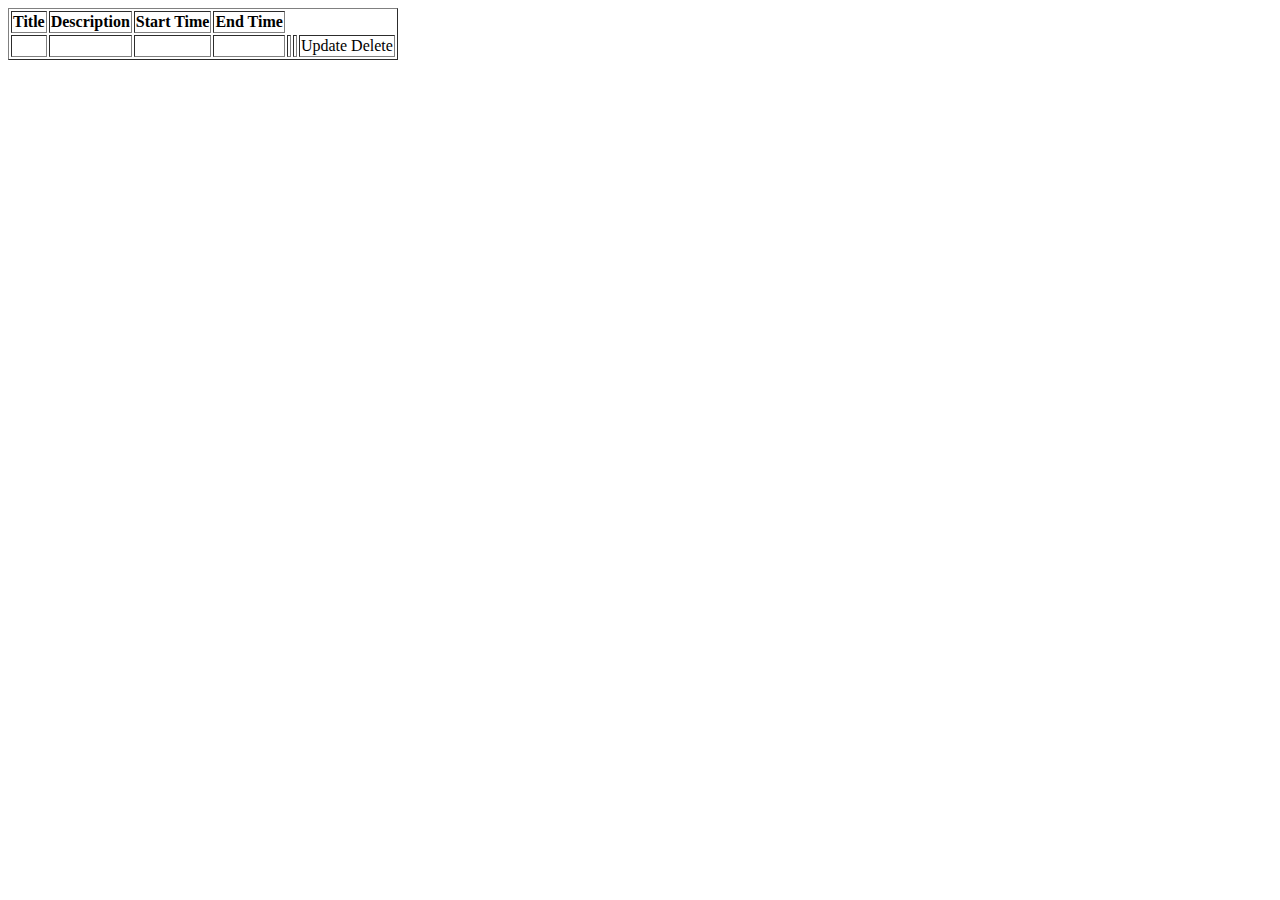
==== src/main/resources/templates/homepage.html @ 96a513e6 "Changes to files for post module." ====
<!DOCTYPE html>
<html>
    <head>

    </head>
    <body>
        <table border="1" class = "table table-striped table-responsive-md">
            <thead>
            <tr>
            <th>
                Title
            </th>
            <th>
                Description
            </th>
            <th>
                                Start Time
            </th>
            <th> 
                                End Time
                </th>
            </tr>
            </thead>
            <tbody>
            <tr th:each="post : ${posts}">
            <td th:text="${post.title}"></td>
            <td th:text="${post.description}"></td>
            <td th:text="${post.timeStart}"></td>
            <td th:text="${post.timeEnd}"></td>
            <td th:text="${post.location}"></td>
            <td th:text="${post.state}"></td>
            <td> <a th:href="@{/update/{id}(id=${post.id})}" class="btn btn-primary">Update</a>
                <a th:href="@{/delete/{id}(id=${post.id})}" class="btn btn-danger">Delete</a>
            </td>
            </tr>
            </tbody>
        </table>
    </body>
</html>
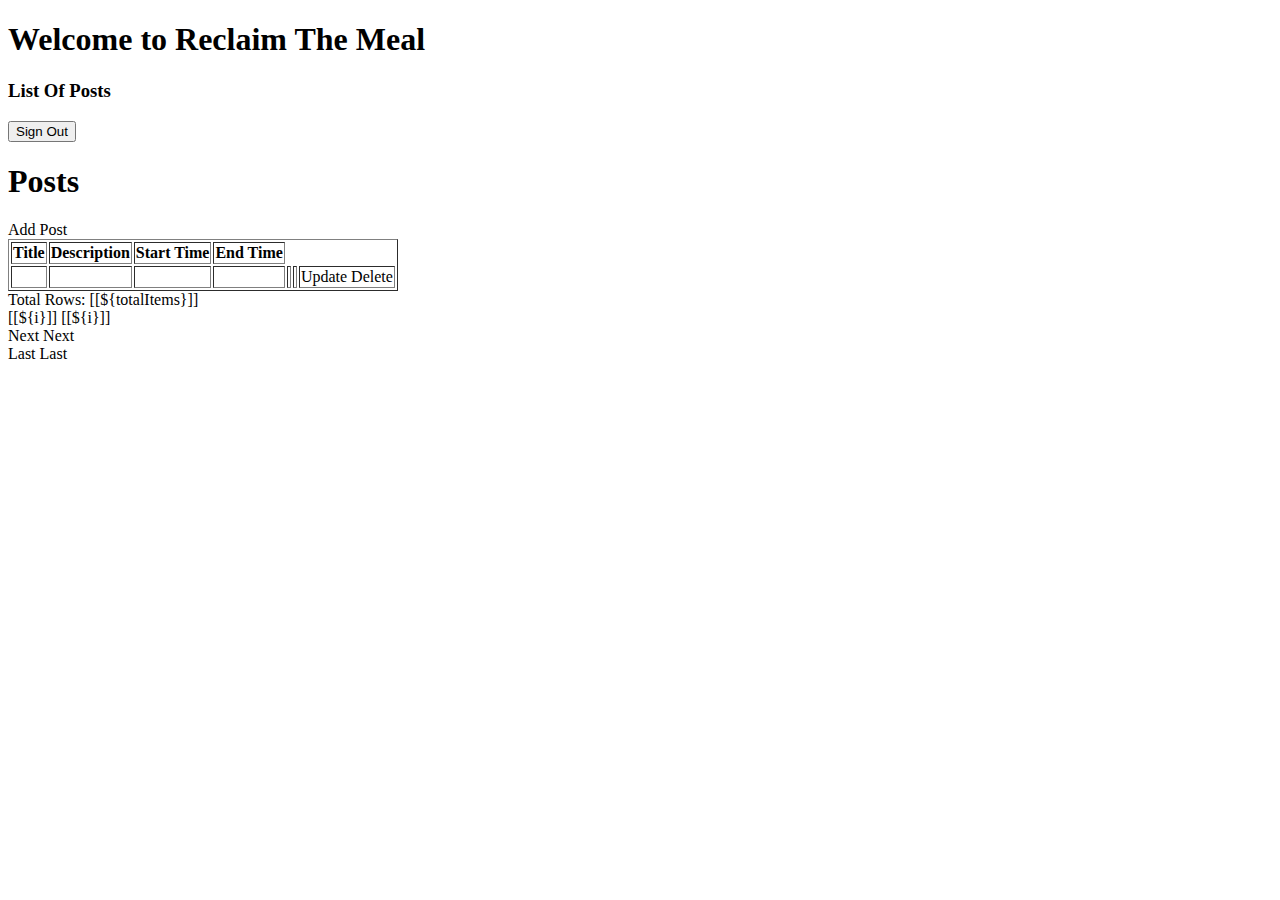
==== commit 49d42eda: "Files modified for cookie handling" ====
--- a/src/main/resources/templates/homepage.html
+++ b/src/main/resources/templates/homepage.html
@@ -1,32 +1,56 @@
 <!DOCTYPE html>
-<html>
-    <head>
+<html xmlns:th="http://www.thymeleaf.org">
+<head>
+    <meta charset="ISO-8859-1">
+    <title>Welcome to ReclaimTheMeal Home</title>
+    <link rel="stylesheet" type="text/css" href="/webjars/bootstrap/css/bootstrap.min.css" />
+    <script type="text/javascript" src="/webjars/jquery/jquery.min.js"></script>
+    <script type="text/javascript" src="/webjars/bootstrap/js/bootstrap.min.js"></script>
+</head>
+<body>
+    <div class="container text-center">
+        <div><h1>Welcome to Reclaim The Meal</h1></div>
+        <div>
+        <h3><a th:href="@{/list_users}">List Of Posts</a></h3>
+            <div>
+    <form th:action="@{/logout}" method="post">
+    <input type="submit" value="Sign Out" />
+    </form></div>
 
-    </head>
-    <body>
+    </div>
+     
+    <div class="container my-2">
+        <h1>Posts</h1>
+        
+        <a th:href = "@{/add}" class="btn btn-primary btn-sm mb-3"> Add Post </a>
+        
         <table border="1" class = "table table-striped table-responsive-md">
             <thead>
             <tr>
             <th>
-                Title
+                <a th:href="@{'/page/' + ${currentPage} + '?sortField=courseName&sortDir=' + ${reverseSortDir}}">
+                Title</a>
             </th>
             <th>
-                Description
+                <a th:href="@{'/page/' + ${currentPage} + '?sortField=instructor&sortDir=' + ${reverseSortDir}}">
+                Description</a>
             </th>
             <th>
-                                Start Time
+                <a th:href="@{'/page/' + ${currentPage} + '?sortField=email&sortDir=' + ${reverseSortDir}}">
+                Start Time</a>
             </th>
             <th> 
-                                End Time
-                </th>
+                <a th:href="@{'/page/' + ${currentPage} + '?sortField=email&sortDir=' + ${reverseSortDir}}">
+                End Time
+                </a></th>
             </tr>
             </thead>
             <tbody>
-            <tr th:each="post : ${posts}">
+            <tr th:each="post : ${listPosts}">
             <td th:text="${post.title}"></td>
             <td th:text="${post.description}"></td>
-            <td th:text="${post.timeStart}"></td>
-            <td th:text="${post.timeEnd}"></td>
+            <td th:text="${post.startTime}"></td>
+            <td th:text="${post.endTime}"></td>
             <td th:text="${post.location}"></td>
             <td th:text="${post.state}"></td>
             <td> <a th:href="@{/update/{id}(id=${post.id})}" class="btn btn-primary">Update</a>
@@ -35,5 +59,29 @@
             </tr>
             </tbody>
         </table>
-    </body>
+        
+        <div th:if = "${totalPages > 1}">
+            <div class = "row col-sm-10">
+            <div class = "col-sm-5">
+                Total Rows: [[${totalItems}]]
+            </div>
+            <div class = "col-sm-3">
+                            <span th:each="i: ${#numbers.sequence(1, totalPages)}">
+                                <a th:if="${currentPage != i}" th:href="@{'/page/' + ${i}+ '?sortField=' + ${sortField} + '&sortDir=' + ${sortDir}}">[[${i}]]</a>
+                                <span th:unless="${currentPage != i}">[[${i}]]</span>  
+                            </span>
+            </div>
+            <div class = "col-sm-1">
+                <a th:if="${currentPage < totalPages}" th:href="@{'/page/' + ${currentPage + 1}+ '?sortField=' + ${sortField} + '&sortDir=' + ${sortDir}}">Next</a>
+                <span th:unless="${currentPage < totalPages}">Next</span>
+            </div>
+        
+            <div class="col-sm-1">
+                <a th:if="${currentPage < totalPages}" th:href="@{'/page/' + ${totalPages}+ '?sortField=' + ${sortField} + '&sortDir=' + ${sortDir}}">Last</a>
+                <span th:unless="${currentPage < totalPages}">Last</span>
+            </div>
+            </div>
+        </div>
+        </div>
+</body>
 </html>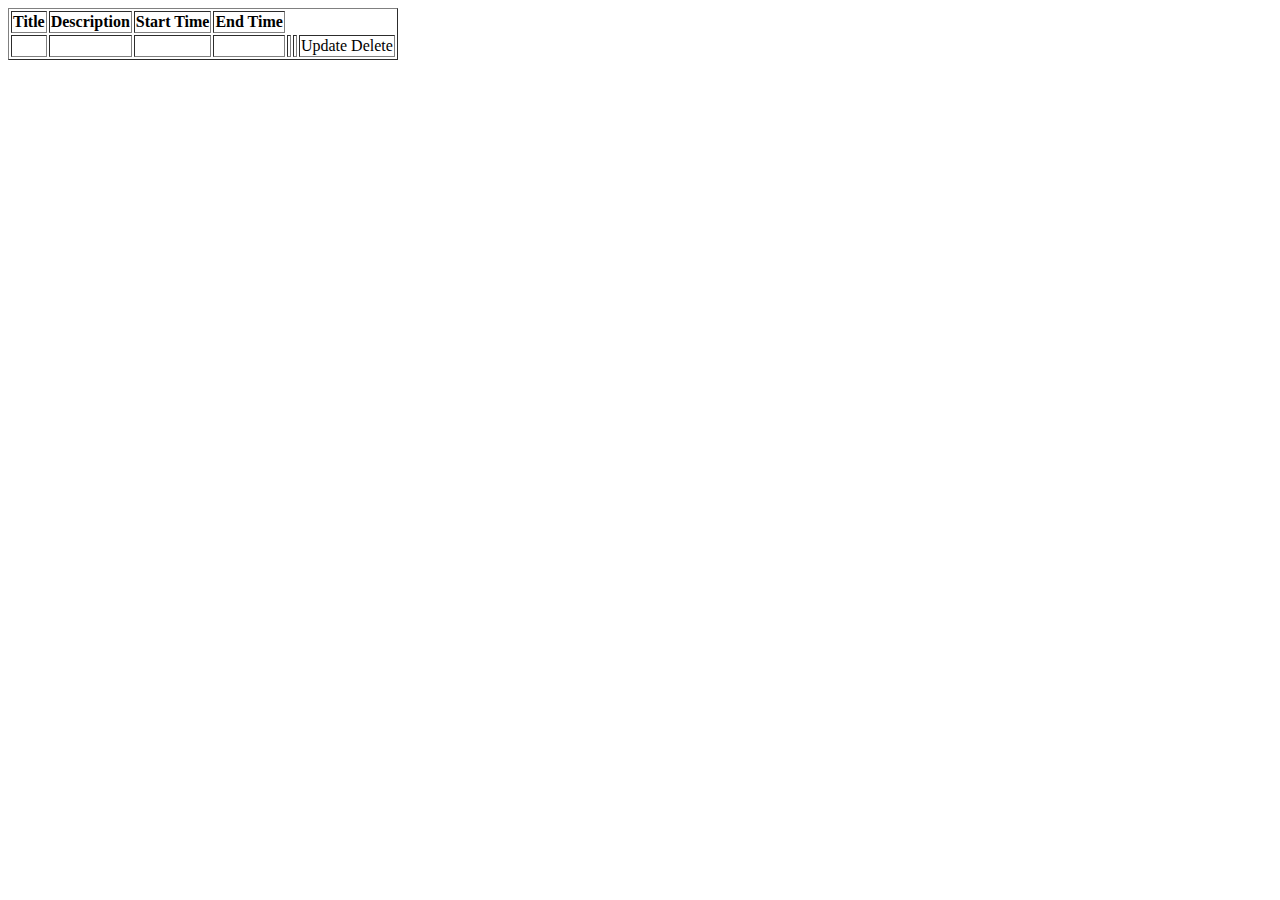
==== commit bc9e8a76: "Revert "Files modified for cookie handling"" ====
--- a/src/main/resources/templates/homepage.html
+++ b/src/main/resources/templates/homepage.html
@@ -1,56 +1,32 @@
 <!DOCTYPE html>
-<html xmlns:th="http://www.thymeleaf.org">
-<head>
-    <meta charset="ISO-8859-1">
-    <title>Welcome to ReclaimTheMeal Home</title>
-    <link rel="stylesheet" type="text/css" href="/webjars/bootstrap/css/bootstrap.min.css" />
-    <script type="text/javascript" src="/webjars/jquery/jquery.min.js"></script>
-    <script type="text/javascript" src="/webjars/bootstrap/js/bootstrap.min.js"></script>
-</head>
-<body>
-    <div class="container text-center">
-        <div><h1>Welcome to Reclaim The Meal</h1></div>
-        <div>
-        <h3><a th:href="@{/list_users}">List Of Posts</a></h3>
-            <div>
-    <form th:action="@{/logout}" method="post">
-    <input type="submit" value="Sign Out" />
-    </form></div>
+<html>
+    <head>
 
-    </div>
-     
-    <div class="container my-2">
-        <h1>Posts</h1>
-        
-        <a th:href = "@{/add}" class="btn btn-primary btn-sm mb-3"> Add Post </a>
-        
+    </head>
+    <body>
         <table border="1" class = "table table-striped table-responsive-md">
             <thead>
             <tr>
             <th>
-                <a th:href="@{'/page/' + ${currentPage} + '?sortField=courseName&sortDir=' + ${reverseSortDir}}">
-                Title</a>
+                Title
             </th>
             <th>
-                <a th:href="@{'/page/' + ${currentPage} + '?sortField=instructor&sortDir=' + ${reverseSortDir}}">
-                Description</a>
+                Description
             </th>
             <th>
-                <a th:href="@{'/page/' + ${currentPage} + '?sortField=email&sortDir=' + ${reverseSortDir}}">
-                Start Time</a>
+                                Start Time
             </th>
             <th> 
-                <a th:href="@{'/page/' + ${currentPage} + '?sortField=email&sortDir=' + ${reverseSortDir}}">
-                End Time
-                </a></th>
+                                End Time
+                </th>
             </tr>
             </thead>
             <tbody>
-            <tr th:each="post : ${listPosts}">
+            <tr th:each="post : ${posts}">
             <td th:text="${post.title}"></td>
             <td th:text="${post.description}"></td>
-            <td th:text="${post.startTime}"></td>
-            <td th:text="${post.endTime}"></td>
+            <td th:text="${post.timeStart}"></td>
+            <td th:text="${post.timeEnd}"></td>
             <td th:text="${post.location}"></td>
             <td th:text="${post.state}"></td>
             <td> <a th:href="@{/update/{id}(id=${post.id})}" class="btn btn-primary">Update</a>
@@ -59,29 +35,5 @@
             </tr>
             </tbody>
         </table>
-        
-        <div th:if = "${totalPages > 1}">
-            <div class = "row col-sm-10">
-            <div class = "col-sm-5">
-                Total Rows: [[${totalItems}]]
-            </div>
-            <div class = "col-sm-3">
-                            <span th:each="i: ${#numbers.sequence(1, totalPages)}">
-                                <a th:if="${currentPage != i}" th:href="@{'/page/' + ${i}+ '?sortField=' + ${sortField} + '&sortDir=' + ${sortDir}}">[[${i}]]</a>
-                                <span th:unless="${currentPage != i}">[[${i}]]</span>  
-                            </span>
-            </div>
-            <div class = "col-sm-1">
-                <a th:if="${currentPage < totalPages}" th:href="@{'/page/' + ${currentPage + 1}+ '?sortField=' + ${sortField} + '&sortDir=' + ${sortDir}}">Next</a>
-                <span th:unless="${currentPage < totalPages}">Next</span>
-            </div>
-        
-            <div class="col-sm-1">
-                <a th:if="${currentPage < totalPages}" th:href="@{'/page/' + ${totalPages}+ '?sortField=' + ${sortField} + '&sortDir=' + ${sortDir}}">Last</a>
-                <span th:unless="${currentPage < totalPages}">Last</span>
-            </div>
-            </div>
-        </div>
-        </div>
-</body>
+    </body>
 </html>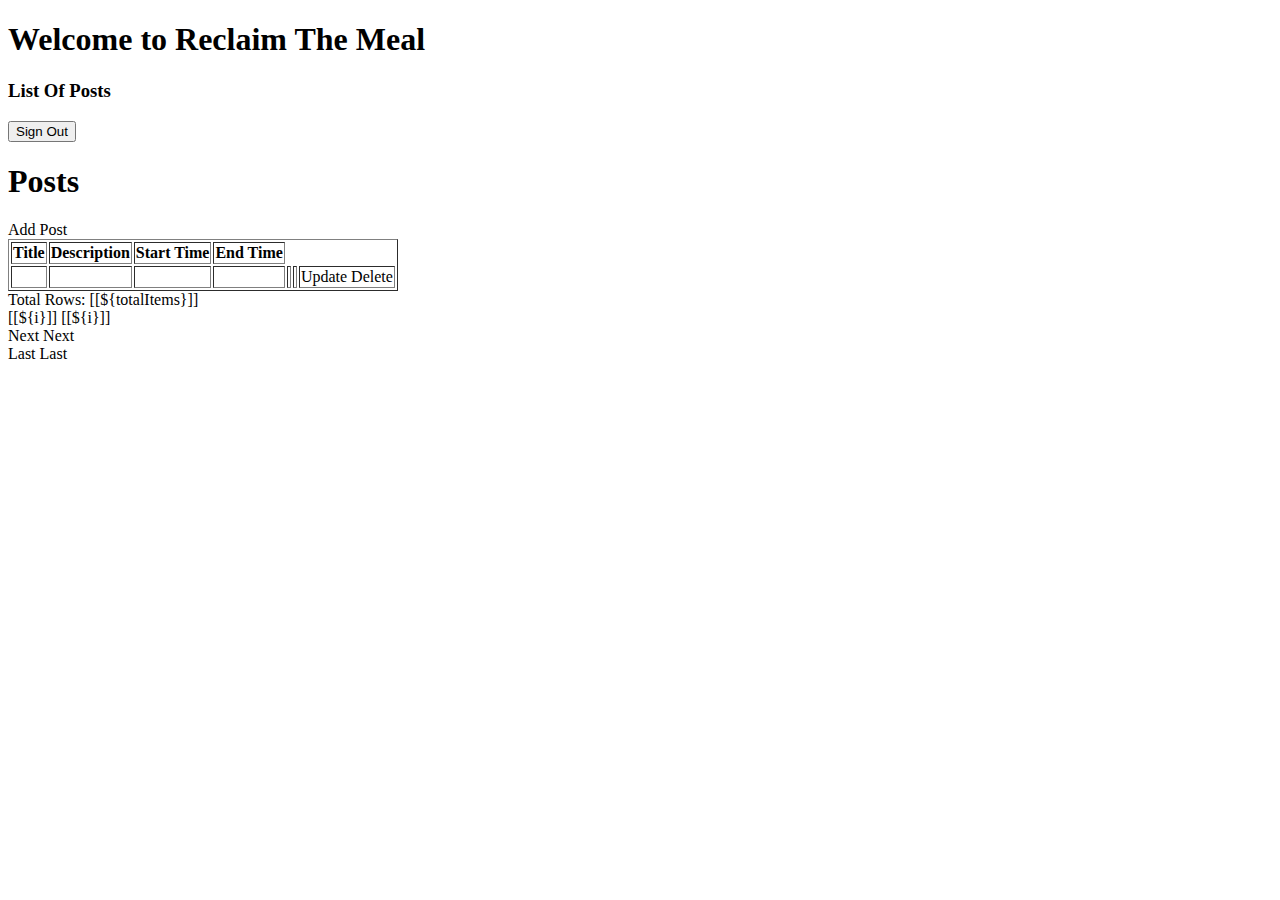
==== commit 62e7f3aa: "Files modified for cookie handling" ====
--- a/src/main/resources/templates/homepage.html
+++ b/src/main/resources/templates/homepage.html
@@ -1,32 +1,54 @@
 <!DOCTYPE html>
-<html>
-    <head>
-
-    </head>
-    <body>
+<html xmlns:th="http://www.thymeleaf.org">
+<head>
+    <meta charset="ISO-8859-1">
+    <title>Welcome to ReclaimTheMeal Home</title>
+    <link rel="stylesheet" type="text/css" href="/webjars/bootstrap/css/bootstrap.min.css" />
+    <script type="text/javascript" src="/webjars/jquery/jquery.min.js"></script>
+    <script type="text/javascript" src="/webjars/bootstrap/js/bootstrap.min.js"></script>
+</head>
+<body>
+    <div class="container text-center">
+        <div><h1>Welcome to Reclaim The Meal</h1></div>
+        <div>
+        <h3><a th:href="@{/list_users}">List Of Posts</a></h3>
+            <div>
+    <form th:action="@{/logout}" method="post">
+    <input type="submit" value="Sign Out" />
+    </form></div>
+     
+    <div class="container my-2">
+        <h1>Posts</h1>
+        
+        <a th:href = "@{/add}" class="btn btn-primary btn-sm mb-3"> Add Post </a>
+        
         <table border="1" class = "table table-striped table-responsive-md">
             <thead>
             <tr>
             <th>
-                Title
+                <a th:href="@{'/page/' + ${currentPage} + '?sortField=courseName&sortDir=' + ${reverseSortDir}}">
+                Title</a>
             </th>
             <th>
-                Description
+                <a th:href="@{'/page/' + ${currentPage} + '?sortField=instructor&sortDir=' + ${reverseSortDir}}">
+                Description</a>
             </th>
             <th>
-                                Start Time
+                <a th:href="@{'/page/' + ${currentPage} + '?sortField=email&sortDir=' + ${reverseSortDir}}">
+                Start Time</a>
             </th>
             <th> 
-                                End Time
-                </th>
+                <a th:href="@{'/page/' + ${currentPage} + '?sortField=email&sortDir=' + ${reverseSortDir}}">
+                End Time
+                </a></th>
             </tr>
             </thead>
             <tbody>
-            <tr th:each="post : ${posts}">
+            <tr th:each="post : ${listPosts}">
             <td th:text="${post.title}"></td>
             <td th:text="${post.description}"></td>
-            <td th:text="${post.timeStart}"></td>
-            <td th:text="${post.timeEnd}"></td>
+            <td th:text="${post.startTime}"></td>
+            <td th:text="${post.endTime}"></td>
             <td th:text="${post.location}"></td>
             <td th:text="${post.state}"></td>
             <td> <a th:href="@{/update/{id}(id=${post.id})}" class="btn btn-primary">Update</a>
@@ -35,5 +57,29 @@
             </tr>
             </tbody>
         </table>
-    </body>
+        
+        <div th:if = "${totalPages > 1}">
+            <div class = "row col-sm-10">
+            <div class = "col-sm-5">
+                Total Rows: [[${totalItems}]]
+            </div>
+            <div class = "col-sm-3">
+                            <span th:each="i: ${#numbers.sequence(1, totalPages)}">
+                                <a th:if="${currentPage != i}" th:href="@{'/page/' + ${i}+ '?sortField=' + ${sortField} + '&sortDir=' + ${sortDir}}">[[${i}]]</a>
+                                <span th:unless="${currentPage != i}">[[${i}]]</span>  
+                            </span>
+            </div>
+            <div class = "col-sm-1">
+                <a th:if="${currentPage < totalPages}" th:href="@{'/page/' + ${currentPage + 1}+ '?sortField=' + ${sortField} + '&sortDir=' + ${sortDir}}">Next</a>
+                <span th:unless="${currentPage < totalPages}">Next</span>
+            </div>
+        
+            <div class="col-sm-1">
+                <a th:if="${currentPage < totalPages}" th:href="@{'/page/' + ${totalPages}+ '?sortField=' + ${sortField} + '&sortDir=' + ${sortDir}}">Last</a>
+                <span th:unless="${currentPage < totalPages}">Last</span>
+            </div>
+            </div>
+        </div>
+        </div>
+</body>
 </html>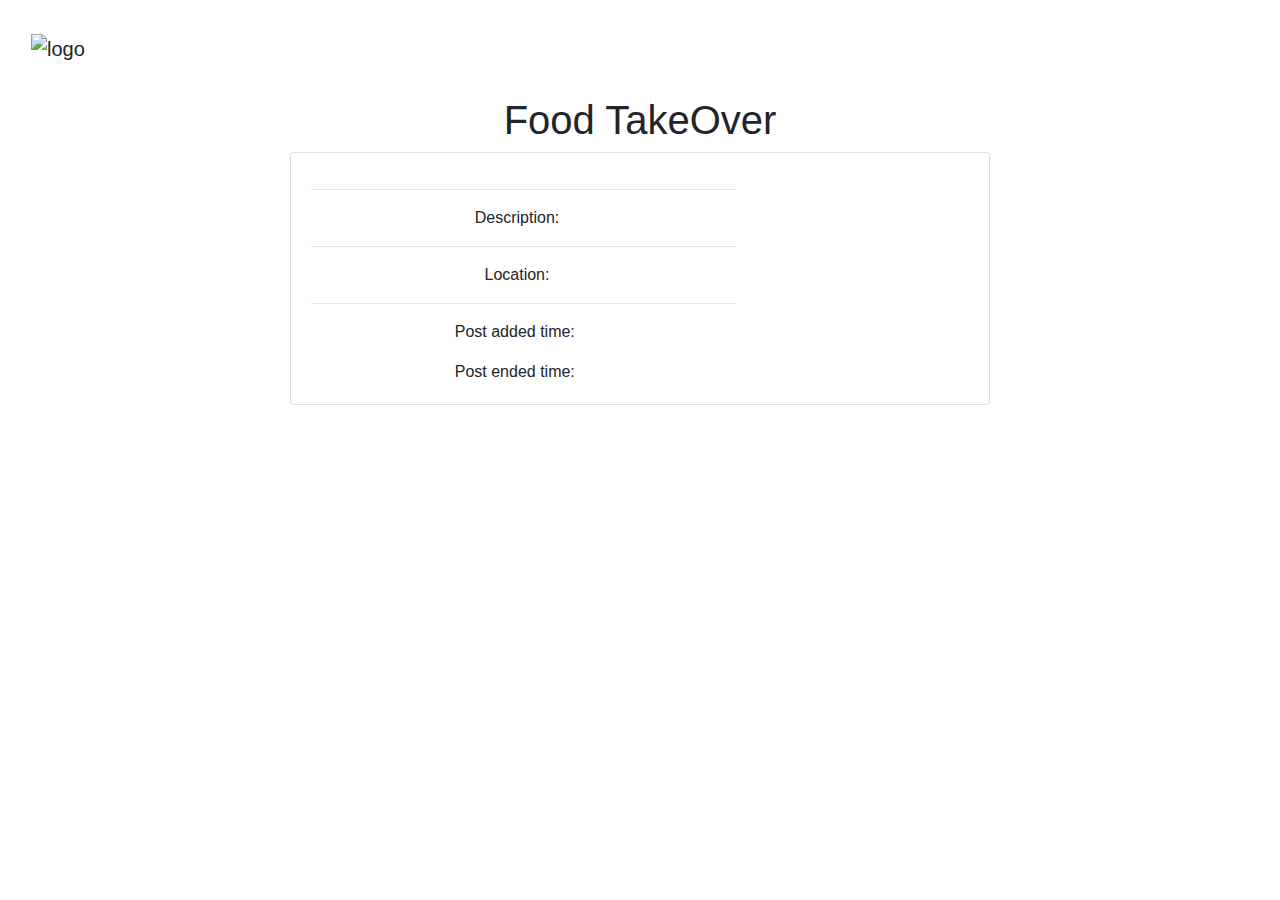
==== commit 5755e7c5: "Files modified after integrating." ====
--- a/src/main/resources/templates/homepage.html
+++ b/src/main/resources/templates/homepage.html
@@ -1,85 +1,70 @@
 <!DOCTYPE html>
+
 <html xmlns:th="http://www.thymeleaf.org">
 <head>
     <meta charset="ISO-8859-1">
-    <title>Welcome to ReclaimTheMeal Home</title>
-    <link rel="stylesheet" type="text/css" href="/webjars/bootstrap/css/bootstrap.min.css" />
-    <script type="text/javascript" src="/webjars/jquery/jquery.min.js"></script>
-    <script type="text/javascript" src="/webjars/bootstrap/js/bootstrap.min.js"></script>
+   	<title>View Posts</title>
+   	<link rel="stylesheet" href="https://maxcdn.bootstrapcdn.com/bootstrap/4.3.1/css/bootstrap.min.css">
+    <link href="https://cdn.jsdelivr.net/npm/bootstrap@5.2.0-beta1/dist/css/bootstrap.min.css" rel="stylesheet" integrity="sha384-0evHe/X+R7YkIZDRvuzKMRqM+OrBnVFBL6DOitfPri4tjfHxaWutUpFmBp4vmVor" crossorigin="anonymous">
+    <script src="https://cdn.jsdelivr.net/npm/bootstrap@5.2.0-beta1/dist/js/bootstrap.bundle.min.js" integrity="sha384-pprn3073KE6tl6bjs2QrFaJGz5/SUsLqktiwsUTF55Jfv3qYSDhgCecCxMW52nD2" crossorigin="anonymous"></script>
+    <link rel="stylesheet" href="https://cdn.jsdelivr.net/npm/@fortawesome/fontawesome-free@6.1.1/css/fontawesome.min.css">
+    <link rel='stylesheet' href='https://cdnjs.cloudflare.com/ajax/libs/font-awesome/4.7.0/css/font-awesome.min.css'>
+    <link rel="preconnect" href="https://fonts.googleapis.com">
+    <link rel="preconnect" href="https://fonts.gstatic.com" crossorigin>
+    <link href="https://fonts.googleapis.com/css2?family=Quicksand:wght@700&display=swap" rel="stylesheet">
+    <link rel="shortcut icon" type="image/x-icon" href="/images/favicon (1).ico" />
+    <link rel="stylesheet" href="/css/header.css">
+    <link rel="stylesheet" href = "/css/view_posts.css">
 </head>
-<body>
-    <div class="container text-center">
-        <div><h1>Welcome to Reclaim The Meal</h1></div>
-        <div>
-        <h3><a th:href="@{/list_users}">List Of Posts</a></h3>
-            <div>
-    <form th:action="@{/logout}" method="post">
-    <input type="submit" value="Sign Out" />
-    </form></div>
-     
-    <div class="container my-2">
-        <h1>Posts</h1>
-        
-        <a th:href = "@{/add}" class="btn btn-primary btn-sm mb-3"> Add Post </a>
-        
-        <table border="1" class = "table table-striped table-responsive-md">
-            <thead>
-            <tr>
-            <th>
-                <a th:href="@{'/page/' + ${currentPage} + '?sortField=courseName&sortDir=' + ${reverseSortDir}}">
-                Title</a>
-            </th>
-            <th>
-                <a th:href="@{'/page/' + ${currentPage} + '?sortField=instructor&sortDir=' + ${reverseSortDir}}">
-                Description</a>
-            </th>
-            <th>
-                <a th:href="@{'/page/' + ${currentPage} + '?sortField=email&sortDir=' + ${reverseSortDir}}">
-                Start Time</a>
-            </th>
-            <th> 
-                <a th:href="@{'/page/' + ${currentPage} + '?sortField=email&sortDir=' + ${reverseSortDir}}">
-                End Time
-                </a></th>
-            </tr>
-            </thead>
-            <tbody>
-            <tr th:each="post : ${listPosts}">
-            <td th:text="${post.title}"></td>
-            <td th:text="${post.description}"></td>
-            <td th:text="${post.startTime}"></td>
-            <td th:text="${post.endTime}"></td>
-            <td th:text="${post.location}"></td>
-            <td th:text="${post.state}"></td>
-            <td> <a th:href="@{/update/{id}(id=${post.id})}" class="btn btn-primary">Update</a>
-                <a th:href="@{/delete/{id}(id=${post.id})}" class="btn btn-danger">Delete</a>
-            </td>
-            </tr>
-            </tbody>
-        </table>
-        
-        <div th:if = "${totalPages > 1}">
-            <div class = "row col-sm-10">
-            <div class = "col-sm-5">
-                Total Rows: [[${totalItems}]]
-            </div>
-            <div class = "col-sm-3">
-                            <span th:each="i: ${#numbers.sequence(1, totalPages)}">
-                                <a th:if="${currentPage != i}" th:href="@{'/page/' + ${i}+ '?sortField=' + ${sortField} + '&sortDir=' + ${sortDir}}">[[${i}]]</a>
-                                <span th:unless="${currentPage != i}">[[${i}]]</span>  
-                            </span>
-            </div>
-            <div class = "col-sm-1">
-                <a th:if="${currentPage < totalPages}" th:href="@{'/page/' + ${currentPage + 1}+ '?sortField=' + ${sortField} + '&sortDir=' + ${sortDir}}">Next</a>
-                <span th:unless="${currentPage < totalPages}">Next</span>
-            </div>
-        
-            <div class="col-sm-1">
-                <a th:if="${currentPage < totalPages}" th:href="@{'/page/' + ${totalPages}+ '?sortField=' + ${sortField} + '&sortDir=' + ${sortDir}}">Last</a>
-                <span th:unless="${currentPage < totalPages}">Last</span>
-            </div>
-            </div>
+ <body>
+   	 <nav class="navbar navbar-expand-lg navbar-dark shadow-5-strong">
+      	<div class="container-fluid">
+       		 <a class="navbar-brand" th:href="@{/}"><img src="/images/Reclaim-the-meal-logo (1).png" alt = "logo" height="80px;"></a>
+       		 <button class="navbar-toggler ml-auto hidden-sm-up float-xs-right" type="button"
+       		 	data-bs-toggle="collapse" data-bs-target="#navbarSupportedContent"
+        	 	aria-controls="navbarSupportedContent" aria-expanded="false" aria-label="Toggle navigation">
+        	 	<i class='fa fa-bars green-color'></i>
+       		 </button>
+       		 <div class="collapse navbar-collapse" id="navbarSupportedContent">
+        		  <ul class="navbar-nav ml-auto mb-2 mb-lg-0"> 
+         		 	<div sec:authorize="!isAuthenticated()"><a class="nav-link" th:href="@{/register}"><b>Register</b></a></div>
+       				<div sec:authorize="isAuthenticated() and hasAuthority('ADMIN')"><a class="nav-link" th:href="@{/list_users}"><b>List Users</b></a></div>
+       				<div sec:authorize="isAuthenticated() and hasAuthority('USER') "> <li class="nav-item dropdown">
+        <a class="nav-link dropdown-toggle" href="#" id="navbarDropdown" role="button" data-toggle="dropdown" aria-haspopup="true" aria-expanded="false">
+          Profile
+        </a>
+        <div class="dropdown-menu" aria-labelledby="navbarDropdown">
+          <a class="dropdown-item" th:href="@{/add}">Add Posts</a>
+          <a class="dropdown-item" th:href="@{/posts/user/{id}(id=${user.id})/posts}">View My Posts</a>
+          <a class="dropdown-item" th:href="@{/users/update/{id}(id=${user.id})}">Update Profile</a></div>
+      </li></div>
+       		 <li class="nav-item  ml-auto hidden-sm-up float-xs-right">
+             	 <a class="nav-link" th:href="@{/about_us}"><b>About us</b></a>
+            </li>
+            <li class="nav-item  ml-auto hidden-sm-up float-xs-right">
+              <a class="nav-link" th:href="@{/contact_us}"><b>Contact us</b></a>
+            </li>
+             <li class="nav-item  ml-auto hidden-sm-up float-xs-right">
+              <div sec:authorize="!isAuthenticated()">  <a class="nav-link" th:href="@{/custom_login_url}"><b>Sign In</b></a></div>
+               <div sec:authorize="isAuthenticated()">  <a class="nav-link" th:href="@{/logout}"><b>Sign Out</b></a></div>
+    		  </div>
+             </li>   
+          </ul>
         </div>
+    </nav> 
+   <center><h1>Food TakeOver</h1></center>
+    <center><div class="card mb-3" style="max-width: 700px;" th:each="post : ${listPosts}">
+      <div class="row no-gutters">
+        <div class="col-md-8">
+          <div class="card-body">
+              <center><h5 class="card-title" th:text="${post.title}" ></h5><hr></center>
+              <p class="card-text" >Description:</a>&nbsp;&nbsp;&nbsp;<span th:text="${post.description} " ></span></p><hr>
+              <p class="card-text">Location:</a>&nbsp;&nbsp;&nbsp;<span th:text=" ${post.location} "></span></p><hr>
+              <p class = "card-text">Post added time: </a>&nbsp;&nbsp;&nbsp;<span th:text="${post.startTime}"></span></p>
+              <p class ="card-text">Post ended time: </a>&nbsp;&nbsp;&nbsp;<span th:text="${post.endTime} "></span></p>
+          </div>
         </div>
+      </div>
+    </div></center>
 </body>
 </html>